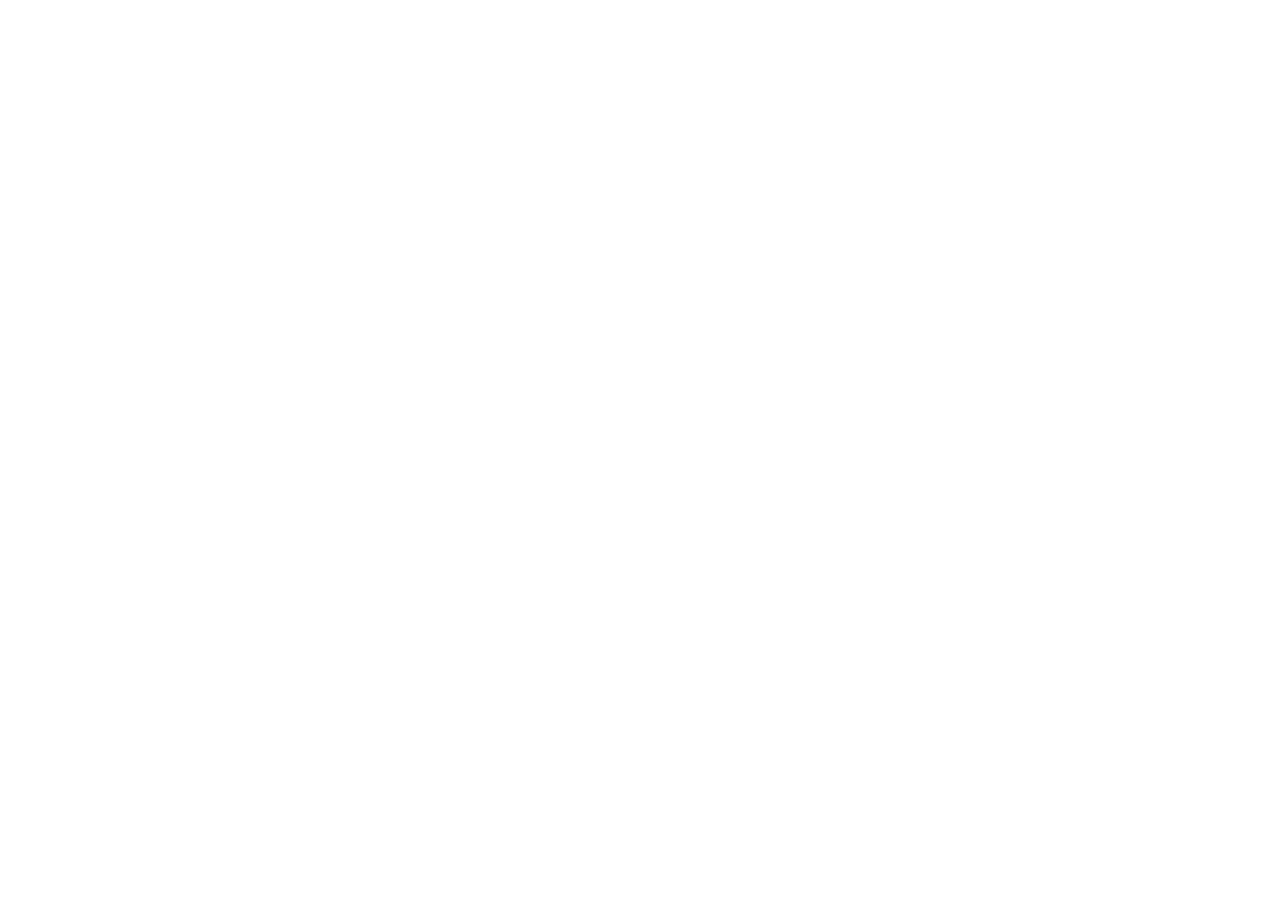
==== recipes/Baked-Potato-Soup.html @ dd5a6453 "Created all Recipes html files" ====
<!DOCTYPE html>
<html lang="en">
<head>
    <meta charset="UTF-8">
    <meta name="viewport" content="width=device-width, initial-scale=1.0">
    <title>Document</title>
</head>
<body>
    
</body>
</html>
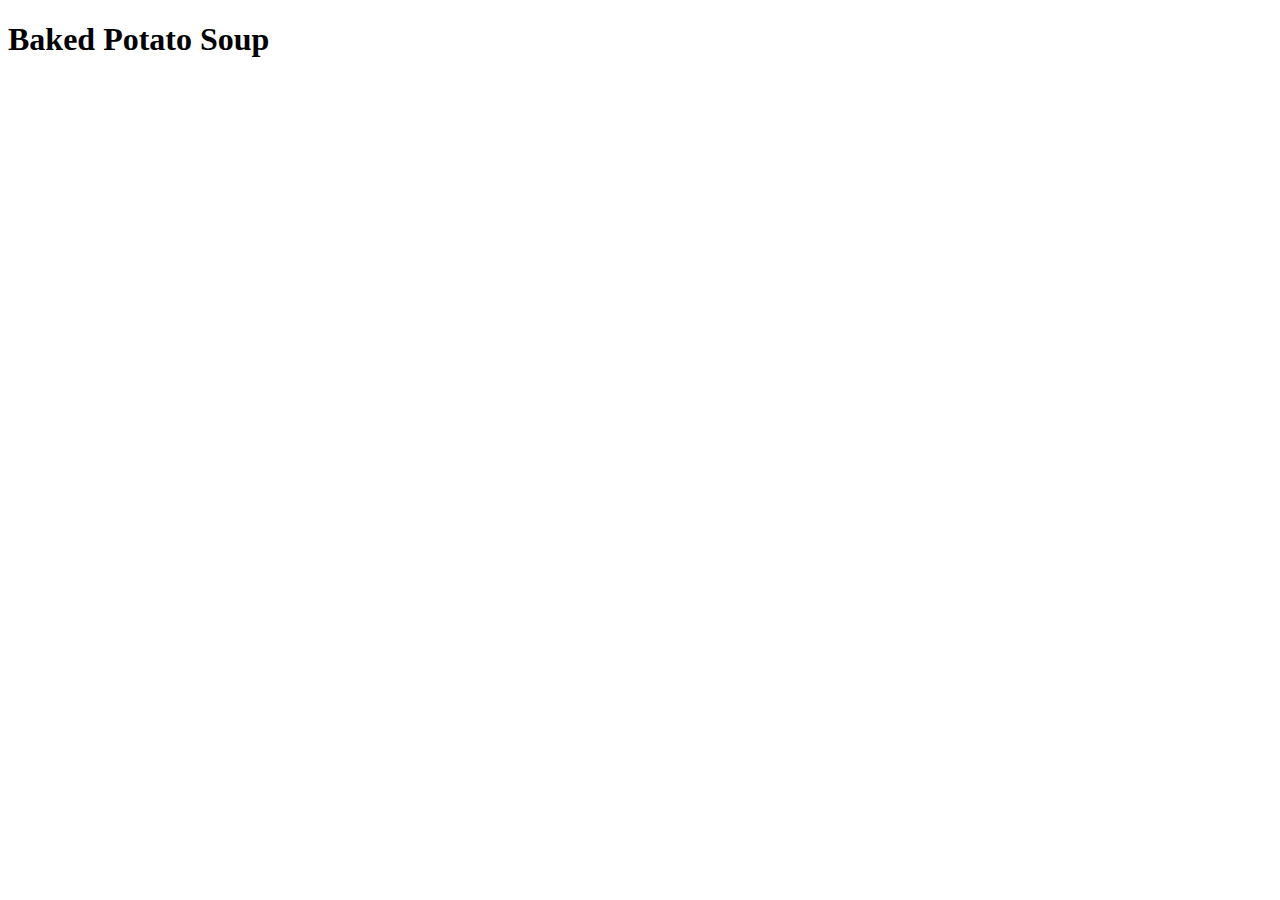
==== commit 8d696d02: "Added H1 to all htmls" ====
--- a/recipes/Baked-Potato-Soup.html
+++ b/recipes/Baked-Potato-Soup.html
@@ -6,6 +6,6 @@
     <title>Document</title>
 </head>
 <body>
-    
+    <h1>Baked Potato Soup</h1>
 </body>
 </html>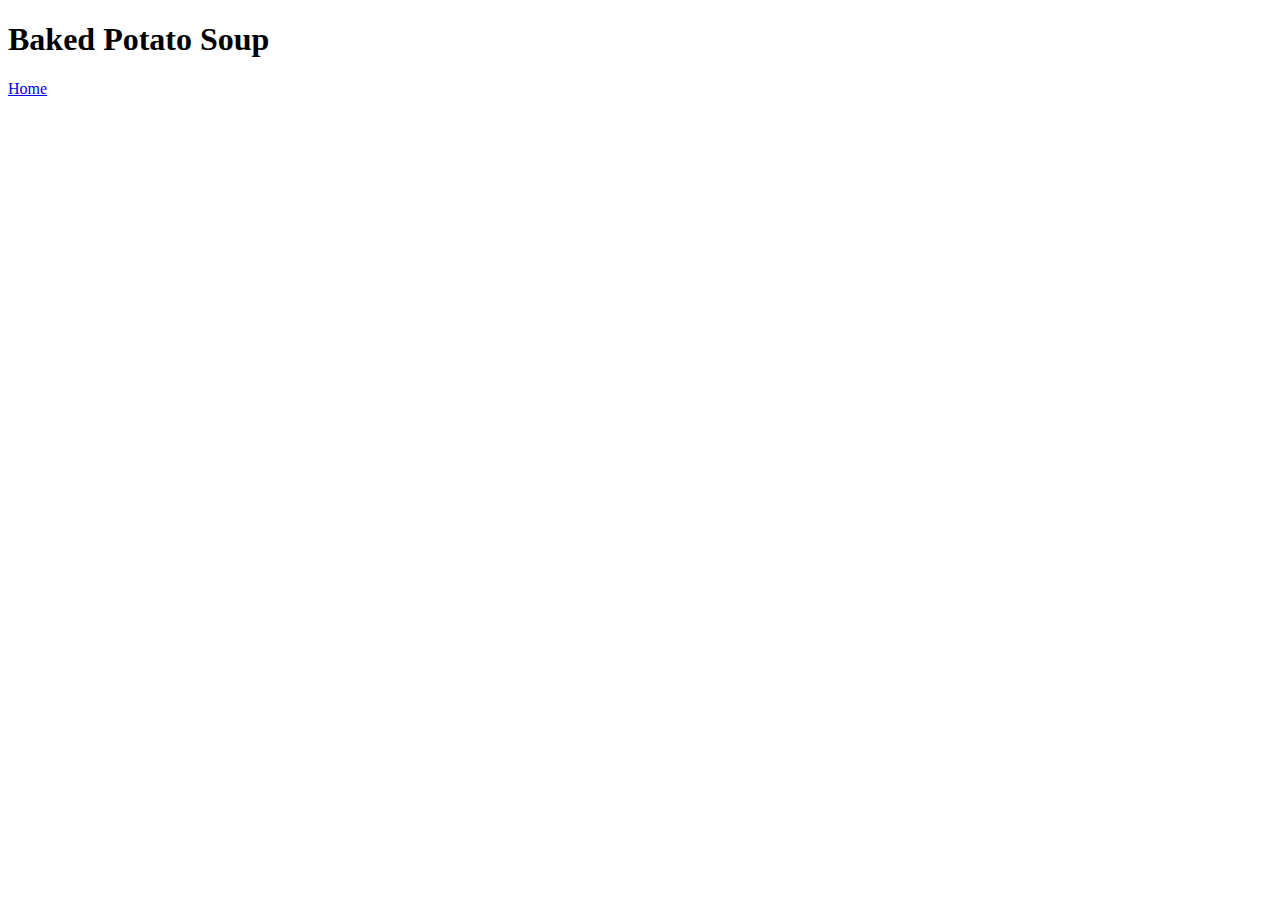
==== commit 99251fbd: "Added all a links and home link to recipes" ====
--- a/recipes/Baked-Potato-Soup.html
+++ b/recipes/Baked-Potato-Soup.html
@@ -7,5 +7,6 @@
 </head>
 <body>
     <h1>Baked Potato Soup</h1>
+    <a href="../index.html">Home</a>
 </body>
 </html>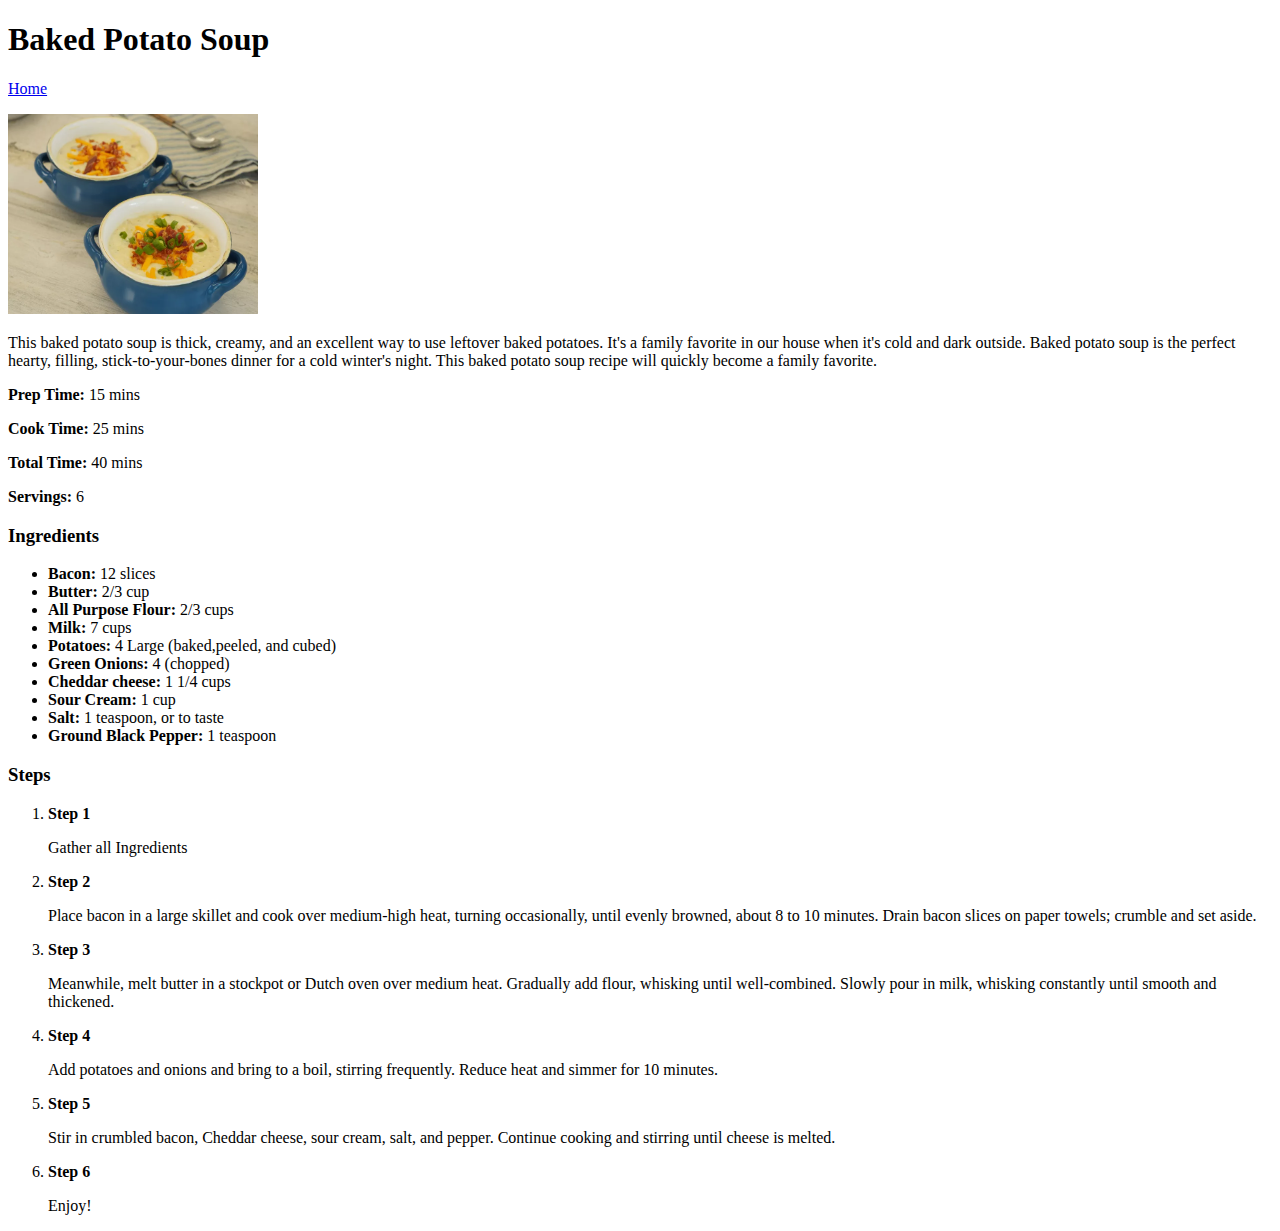
==== commit b5f67a92: "finished all recipes pages" ====
--- a/recipes/Baked-Potato-Soup.html
+++ b/recipes/Baked-Potato-Soup.html
@@ -7,6 +7,54 @@
 </head>
 <body>
     <h1>Baked Potato Soup</h1>
-    <a href="../index.html">Home</a>
+    <p><a href="../index.html">Home</a></p>
+
+    <img src="../images/bakedpotato.webp" alt="Baked Potato Soup" width="250" height="200">
+
+    <p>This baked potato soup is thick, creamy, and an excellent way to use leftover baked potatoes. It's a family favorite in our house when it's cold and dark outside. Baked potato soup is the perfect hearty, filling, stick-to-your-bones dinner for a cold winter's night. This baked potato soup recipe will quickly become a family favorite.</p>
+
+    <p><strong>Prep Time:</strong> 15 mins</p>
+    <p><strong>Cook Time:</strong> 25 mins</p>
+    <p><strong>Total Time:</strong> 40 mins</p>
+    <p><strong>Servings:</strong> 6</p>
+
+<h3>Ingredients</h3>
+    <ul>
+        <li><strong>Bacon:</strong> 12 slices  </li>
+        <li><strong>Butter:</strong> 2/3 cup </li>
+        <li><strong>All Purpose Flour: </strong> 2/3 cups </li>
+        <li><strong>Milk: </strong> 7 cups </li>
+        <li><strong>Potatoes: </strong> 4 Large (baked,peeled, and cubed) </li>
+        <li><strong>Green Onions: </strong> 4 (chopped) </li>
+        <li><strong>Cheddar cheese: </strong> 1 1/4 cups </li>
+        <li><strong>Sour Cream: </strong> 1 cup </li>
+        <li><strong>Salt: </strong> 1 teaspoon, or to taste</li>
+        <li><strong>Ground Black Pepper: </strong> 1 teaspoon </li>
+    
+    </ul>
+
+<h3>Steps</h3>
+    <ol>
+        <li><strong>Step 1</strong>
+            <p>Gather all Ingredients</p>
+        </li>
+        <li><strong>Step 2</strong>
+            <p>Place bacon in a large skillet and cook over medium-high heat, turning occasionally, until evenly browned, about 8 to 10 minutes. Drain bacon slices on paper towels; crumble and set aside.
+            </p>    
+        </li>
+        <li><strong>Step 3</strong>
+            <p>Meanwhile, melt butter in a stockpot or Dutch oven over medium heat. Gradually add flour, whisking until well-combined. Slowly pour in milk, whisking constantly until smooth and thickened.</p>
+        </li>
+        <li><strong>Step 4</strong>
+            <p>Add potatoes and onions and bring to a boil, stirring frequently. Reduce heat and simmer for 10 minutes.</p>
+        </li>
+        <li><strong>Step 5</strong>
+            <p>Stir in crumbled bacon, Cheddar cheese, sour cream, salt, and pepper. Continue cooking and stirring until cheese is melted.</p>
+        </li>
+        <li><strong>Step 6</strong>
+            <p>Enjoy!</p>
+        </li>
+
+    </ol>
 </body>
 </html>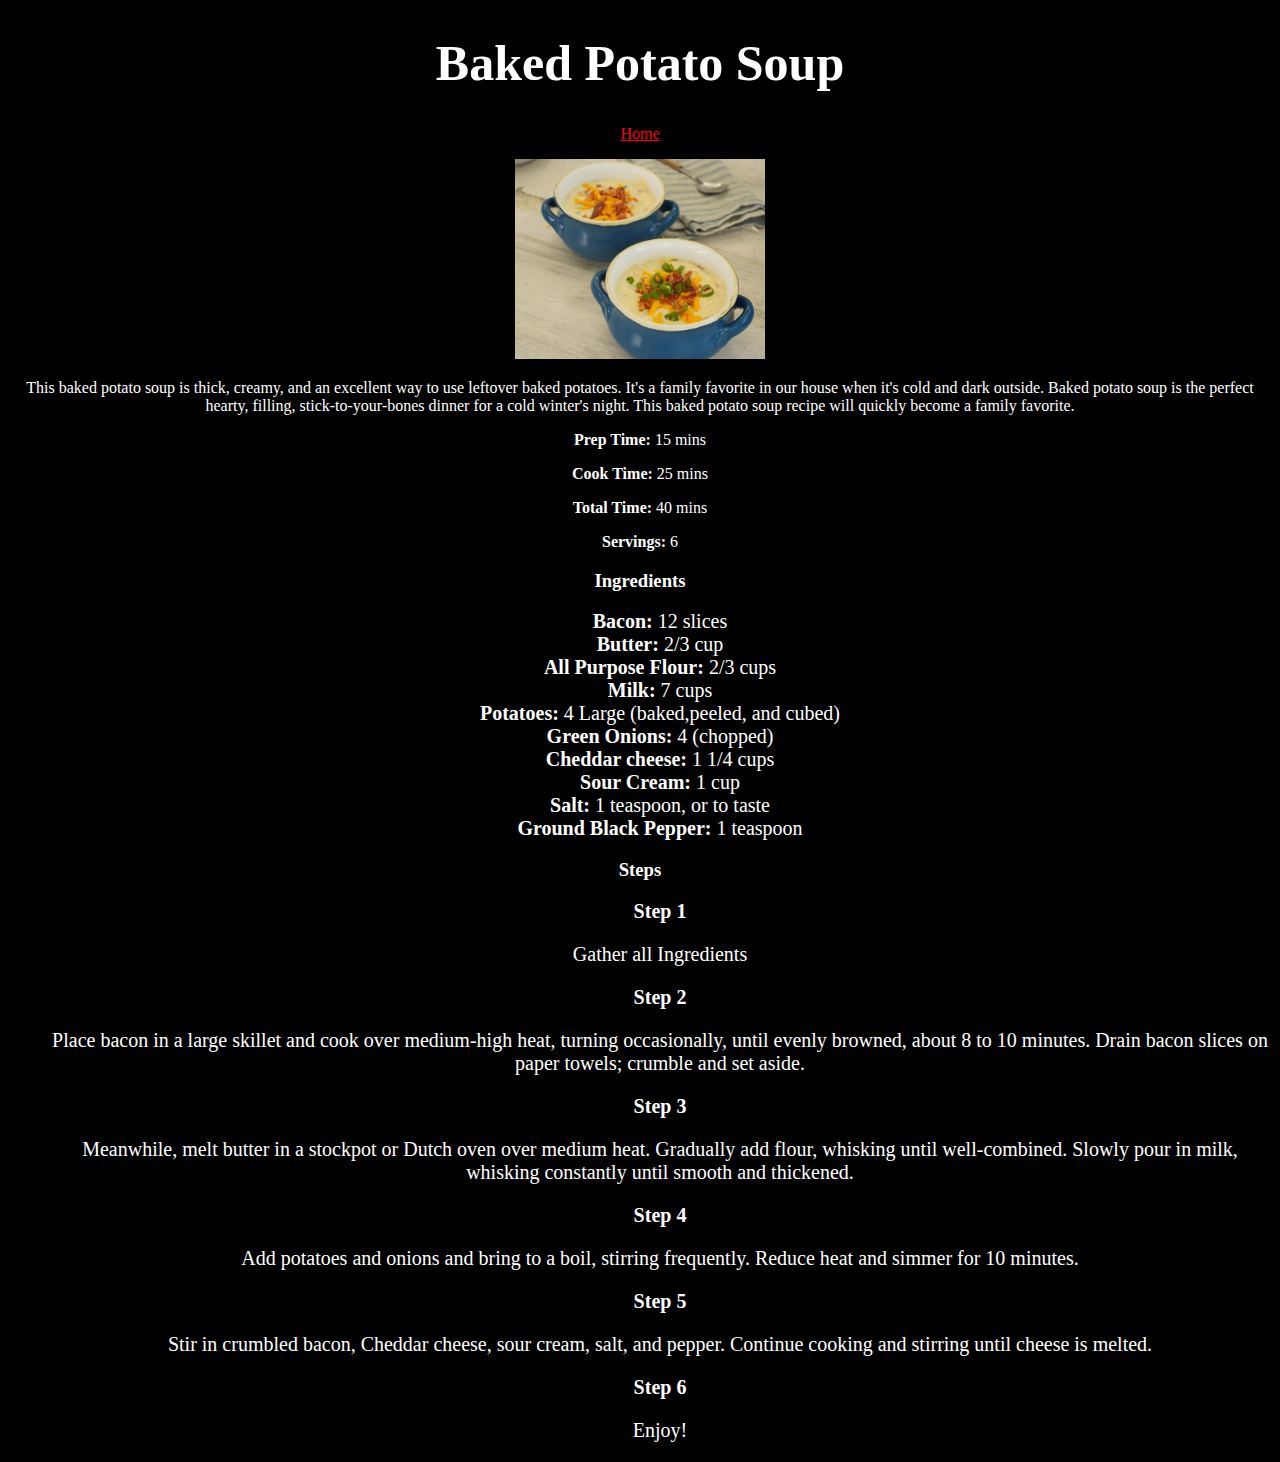
==== commit 0da56fcb: "added stylesheet to all webpages played around." ====
--- a/recipes/Baked-Potato-Soup.html
+++ b/recipes/Baked-Potato-Soup.html
@@ -4,6 +4,7 @@
     <meta charset="UTF-8">
     <meta name="viewport" content="width=device-width, initial-scale=1.0">
     <title>Document</title>
+    <link rel="stylesheet" href="../style.css">
 </head>
 <body>
     <h1>Baked Potato Soup</h1>
@@ -11,7 +12,7 @@
 
     <img src="../images/bakedpotato.webp" alt="Baked Potato Soup" width="250" height="200">
 
-    <p>This baked potato soup is thick, creamy, and an excellent way to use leftover baked potatoes. It's a family favorite in our house when it's cold and dark outside. Baked potato soup is the perfect hearty, filling, stick-to-your-bones dinner for a cold winter's night. This baked potato soup recipe will quickly become a family favorite.</p>
+    <p id="Description">This baked potato soup is thick, creamy, and an excellent way to use leftover baked potatoes. It's a family favorite in our house when it's cold and dark outside. Baked potato soup is the perfect hearty, filling, stick-to-your-bones dinner for a cold winter's night. This baked potato soup recipe will quickly become a family favorite.</p>
 
     <p><strong>Prep Time:</strong> 15 mins</p>
     <p><strong>Cook Time:</strong> 25 mins</p>
@@ -34,7 +35,7 @@
     </ul>
 
 <h3>Steps</h3>
-    <ol>
+    <ol  class="Steps">
         <li><strong>Step 1</strong>
             <p>Gather all Ingredients</p>
         </li>
--- a/style.css
+++ b/style.css
@@ -0,0 +1,17 @@
+body{
+    text-align: center;
+    background-color: black;
+    color: white;
+}
+h1{
+    font-size: 50px;
+}
+
+a{
+    color: red;
+}
+
+li{
+    font-size: 20px;
+    list-style: none;
+}
